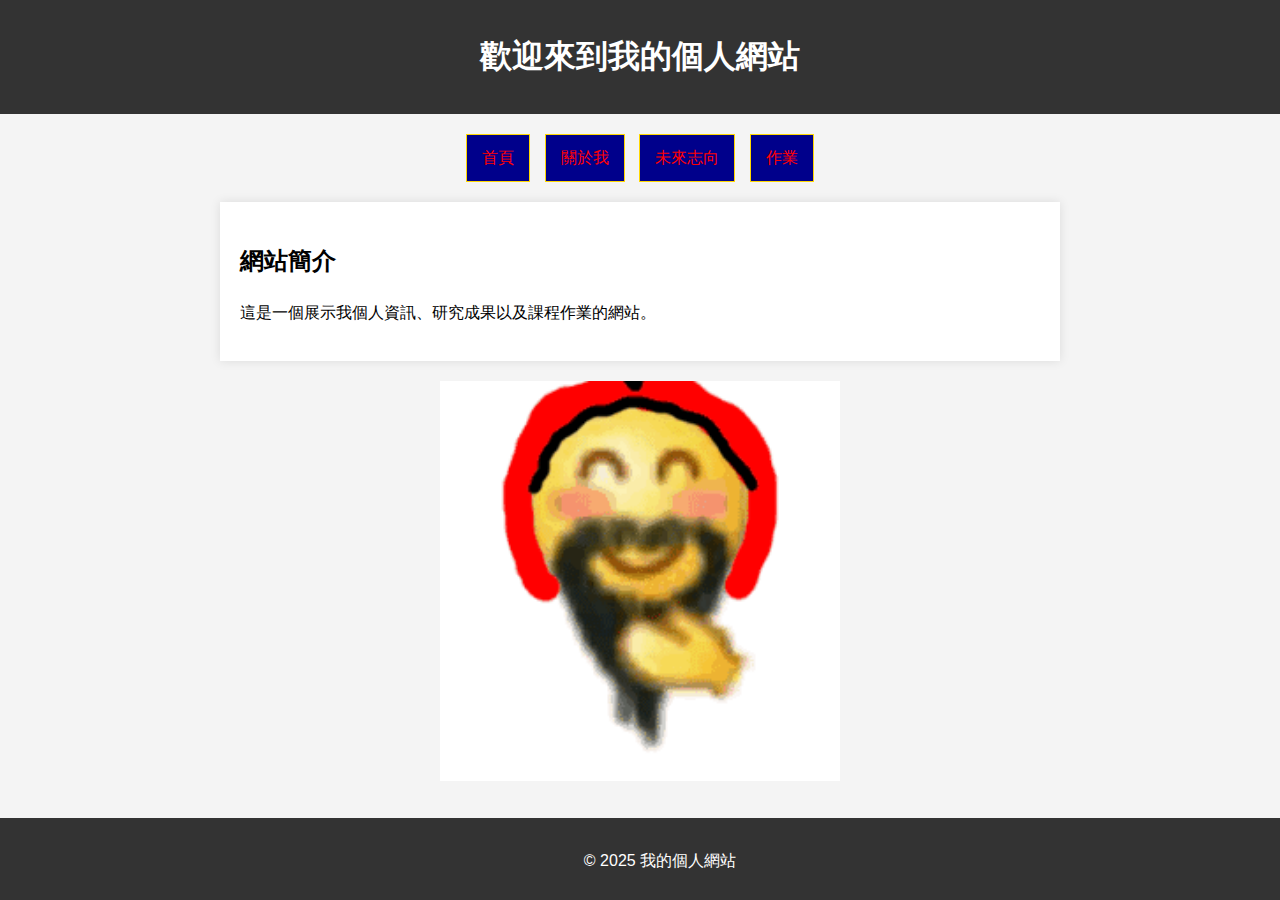
==== index.html @ b5508b29 "新增個人網站的四個主要頁面：首頁、關於我、未來志向及作業，並包含基本樣式和功能" ====
<!DOCTYPE html>
<html lang="en">
<head>
    <meta charset="UTF-8">
    <meta name="viewport" content="width=device-width, initial-scale=1.0">
    <title>個人網站</title>
    <style>
        body {
            font-family: Arial, sans-serif;
            line-height: 1.6;
            margin: 0;
            padding: 0;
            background-color: #f4f4f4;
        }
        header {
            background: #333;
            color: #fff;
            padding: 10px 20px;
            text-align: center;
        }
        nav {
            text-align: center;
            margin: 20px 0;
        }
        nav a {
            color: white;
            background-color: darkblue;
            text-decoration: none;
            padding: 10px 15px;
            border: 1px solid gold;
            margin: 0 5px;
            display: inline-block;
        }
        nav a:link {
            color: red;
        }
        main {
            padding: 20px;
            background: #fff;
            margin: 20px auto;
            max-width: 800px;
            box-shadow: 0 0 10px rgba(0, 0, 0, 0.1);
        }
        footer {
            text-align: center;
            padding: 10px 20px;
            background: #333;
            color: #fff;
            position: fixed;
            bottom: 0;
            width: 100%;
        }
    </style>
</head>
<body>
    <header>
        <h1>歡迎來到我的個人網站</h1>
    </header>
    <nav>
        <a href="index.html">首頁</a>
        <a href="about.html">關於我</a>
        <a href="future.html">未來志向</a>
        <a href="homework.html">作業</a>
    </nav>
    <main>
        <h2>網站簡介</h2>
        <p>這是一個展示我個人資訊、研究成果以及課程作業的網站。</p>
    </main>
    <img src="img/sha.gif" alt="網站簡介圖片" style="display: block; margin: 20px auto; width: 50%; max-width: 400px;">
    <footer>
        <p style="margin-top: 20px;">&copy; 2025 我的個人網站</p>
    </footer>
</body>
</html>
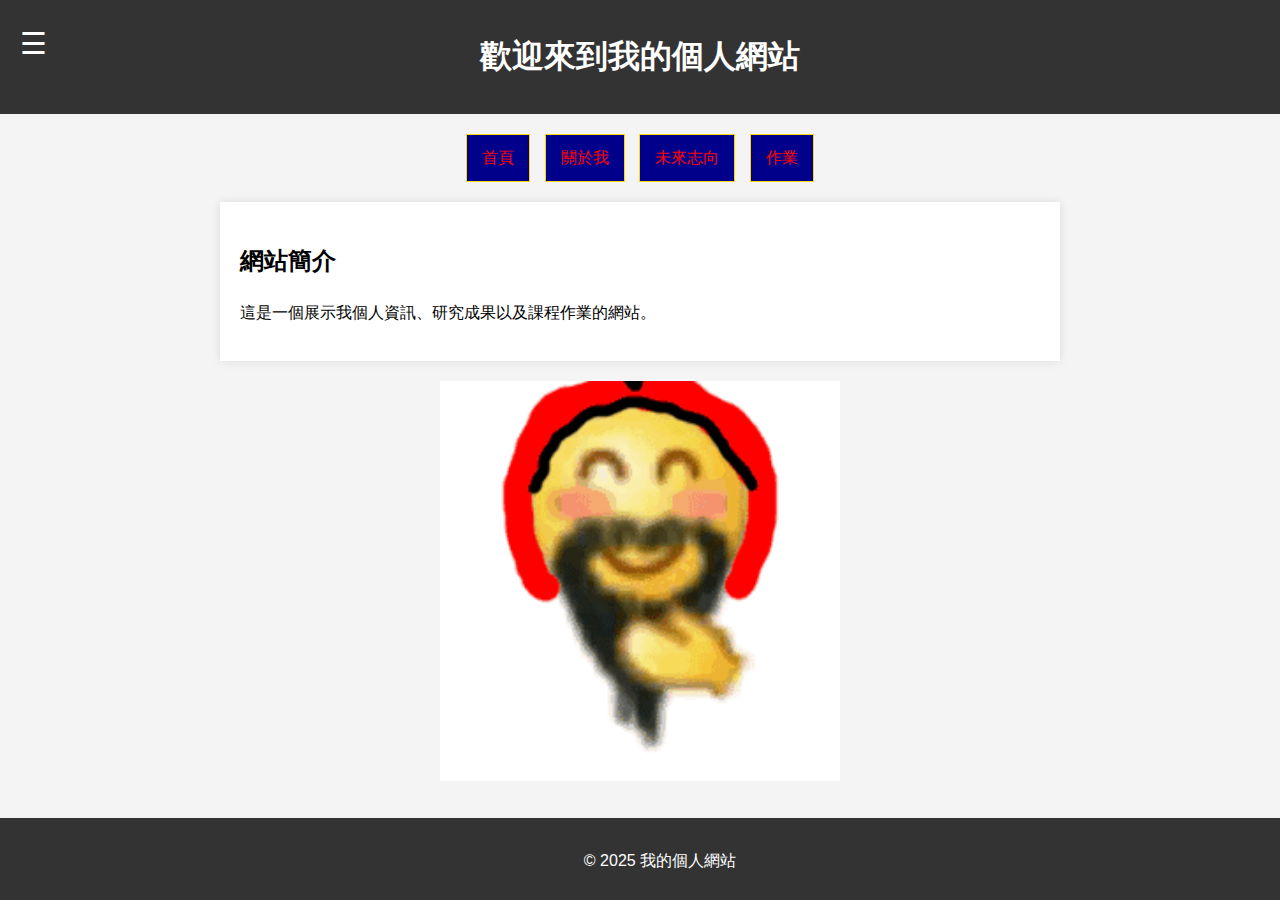
==== commit fcda056a: "新增側拉選單功能，包含漢堡圖標及選單項目，並調整CSS樣式以改善佈局" ====
--- a/index.html
+++ b/index.html
@@ -3,56 +3,23 @@
 <head>
     <meta charset="UTF-8">
     <meta name="viewport" content="width=device-width, initial-scale=1.0">
-    <title>個人網站</title>
-    <style>
-        body {
-            font-family: Arial, sans-serif;
-            line-height: 1.6;
-            margin: 0;
-            padding: 0;
-            background-color: #f4f4f4;
-        }
-        header {
-            background: #333;
-            color: #fff;
-            padding: 10px 20px;
-            text-align: center;
-        }
-        nav {
-            text-align: center;
-            margin: 20px 0;
-        }
-        nav a {
-            color: white;
-            background-color: darkblue;
-            text-decoration: none;
-            padding: 10px 15px;
-            border: 1px solid gold;
-            margin: 0 5px;
-            display: inline-block;
-        }
-        nav a:link {
-            color: red;
-        }
-        main {
-            padding: 20px;
-            background: #fff;
-            margin: 20px auto;
-            max-width: 800px;
-            box-shadow: 0 0 10px rgba(0, 0, 0, 0.1);
-        }
-        footer {
-            text-align: center;
-            padding: 10px 20px;
-            background: #333;
-            color: #fff;
-            position: fixed;
-            bottom: 0;
-            width: 100%;
-        }
-    </style>
+    <title>李英豪的個人網站</title>
+    <link rel="stylesheet" href="css/index.css">
 </head>
 <body>
+    <!-- 漢堡圖標 -->
+    <div class="menu-icon" onclick="toggleMenu()">&#9776;</div>
+    
+    <!-- 側拉選單 -->
+    <div class="sidebar" id="sidebar">
+        <a href="javascript:void(0)" class="close-btn" onclick="toggleMenu()">&times;</a>
+        <h3>選單</h3>
+        <a href="index.html">首頁</a>
+        <a href="about.html">關於我</a>
+        <a href="future.html">未來志向</a>
+        <a href="homework.html">作業</a>
+    </div>
+    
     <header>
         <h1>歡迎來到我的個人網站</h1>
     </header>
@@ -70,5 +37,12 @@
     <footer>
         <p style="margin-top: 20px;">&copy; 2025 我的個人網站</p>
     </footer>
+    
+    <script>
+        function toggleMenu() {
+            const sidebar = document.getElementById('sidebar');
+            sidebar.classList.toggle('active');
+        }
+    </script>
 </body>
 </html>--- a/css/index.css
+++ b/css/index.css
@@ -0,0 +1,114 @@
+body {
+    font-family: Arial, sans-serif;
+    line-height: 1.6;
+    margin: 0;
+    padding: 0;
+    background-color: #f4f4f4;
+    overflow-x: hidden; /* 防止滑出選單時出現水平滾動條 */
+}
+
+/* 漢堡圖標 */
+.menu-icon {
+    font-size: 30px;
+    cursor: pointer;
+    position: fixed;
+    top: 10px;
+    left: 10px;
+    z-index: 1000;
+    color: #fff;
+    background-color: #333;
+    padding: 10px;
+    border-radius: 5px;
+}
+
+/* 側拉選單 */
+.sidebar {
+    position: fixed;
+    top: 0;
+    left: -100%; /* 完全隱藏 */
+    width: 250px;
+    height: 100%;
+    background: #333;
+    color: #fff;
+    padding: 20px;
+    box-shadow: 2px 0 5px rgba(0, 0, 0, 0.1);
+    transition: left 0.3s ease; /* 平滑滑出效果 */
+}
+
+.sidebar.active {
+    left: 0; /* 滑出選單 */
+}
+
+.sidebar .close-btn {
+    font-size: 30px;
+    color: #fff;
+    text-decoration: none;
+    position: absolute;
+    top: 10px;
+    right: 20px;
+    cursor: pointer;
+}
+
+.sidebar h3 {
+    margin-top: 50px;
+    text-align: center;
+    color: gold;
+}
+
+.sidebar a {
+    display: block;
+    color: #fff;
+    text-decoration: none;
+    margin: 10px 0;
+    padding: 10px;
+    background: darkblue;
+    border-radius: 5px;
+    text-align: center;
+}
+
+.sidebar a:hover {
+    background: #555;
+}
+
+header {
+    padding: 10px 20px;
+    text-align: center;
+    background: #333;
+    color: #fff;
+}
+
+nav {
+    text-align: center;
+    margin: 20px 0;
+}
+nav a {
+    color: white;
+    background-color: darkblue;
+    text-decoration: none;
+    padding: 10px 15px;
+    border: 1px solid gold;
+    margin: 0 5px;
+    display: inline-block;
+}
+nav a:link {
+    color: red;
+}
+
+main {
+    padding: 20px;
+    background: #fff;
+    margin-top: 20px;
+    max-width: 800px;
+    margin: 20px auto;
+    box-shadow: 0 0 10px rgba(0, 0, 0, 0.1);
+}
+
+footer {
+    text-align: center;
+    padding: 10px 20px;
+    background: #333;
+    color: #fff;
+    position: fixed;
+    bottom: 0;
+    width: 100%;
+}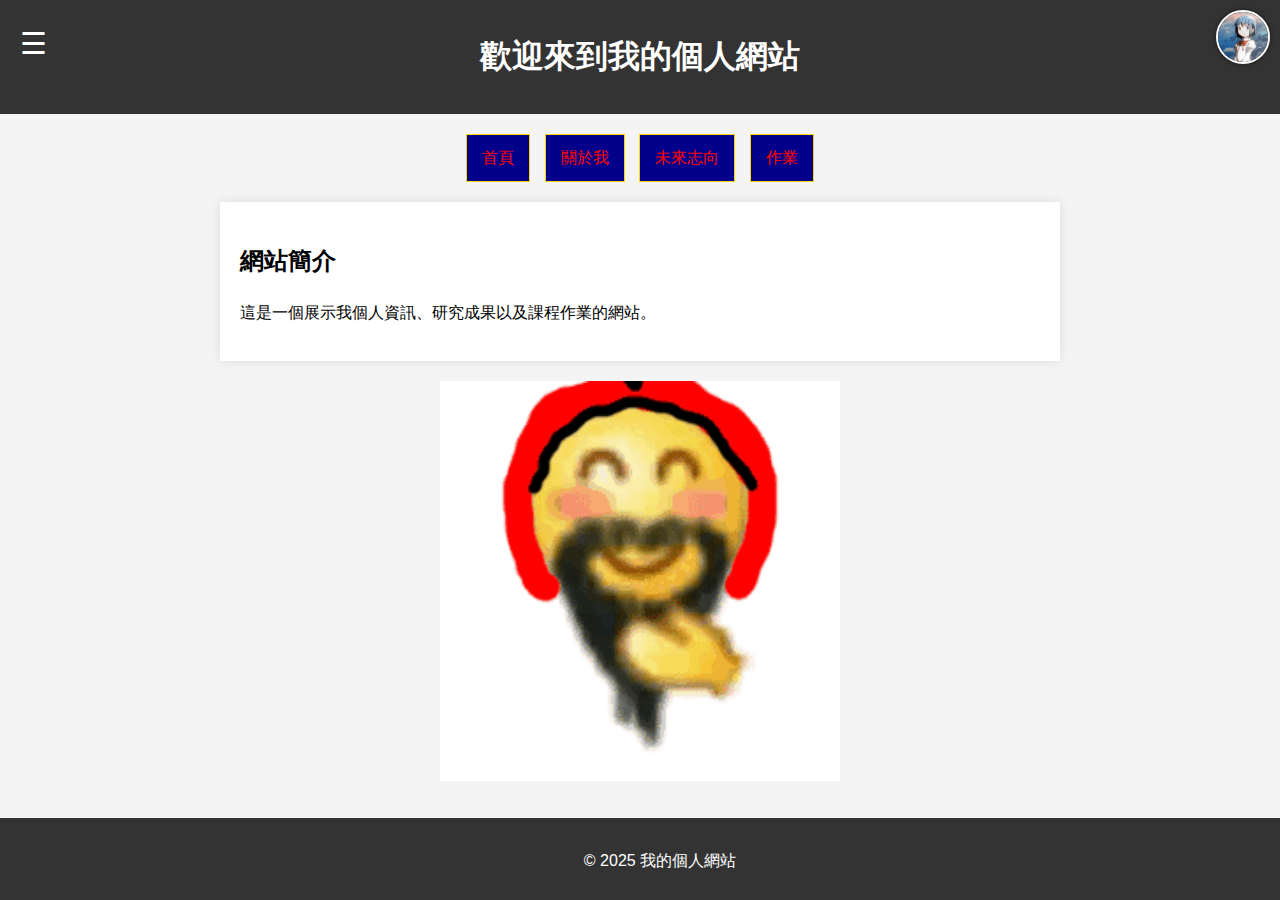
==== commit afa85fa2: "新增頭像樣式，並在頁面中加入頭像圖片以提升個人化效果" ====
--- a/index.html
+++ b/index.html
@@ -22,6 +22,7 @@
     
     <header>
         <h1>歡迎來到我的個人網站</h1>
+        <img src="img/sayaka0009.png" alt="頭像" class="profile-img">
     </header>
     <nav>
         <a href="index.html">首頁</a>
--- a/css/index.css
+++ b/css/index.css
@@ -111,4 +111,15 @@
     position: fixed;
     bottom: 0;
     width: 100%;
+}
+/* 頭像樣式 */
+header .profile-img {
+    position: absolute;
+    top: 10px;
+    right: 10px;
+    width: 50px; /* 設定頭像大小 */
+    height: 50px;
+    border-radius: 50%; /* 設置為圓形 */
+    border: 2px solid #fff; /* 添加白色邊框 */
+    box-shadow: 0 0 5px rgba(0, 0, 0, 0.5); /* 添加陰影效果 */
 }